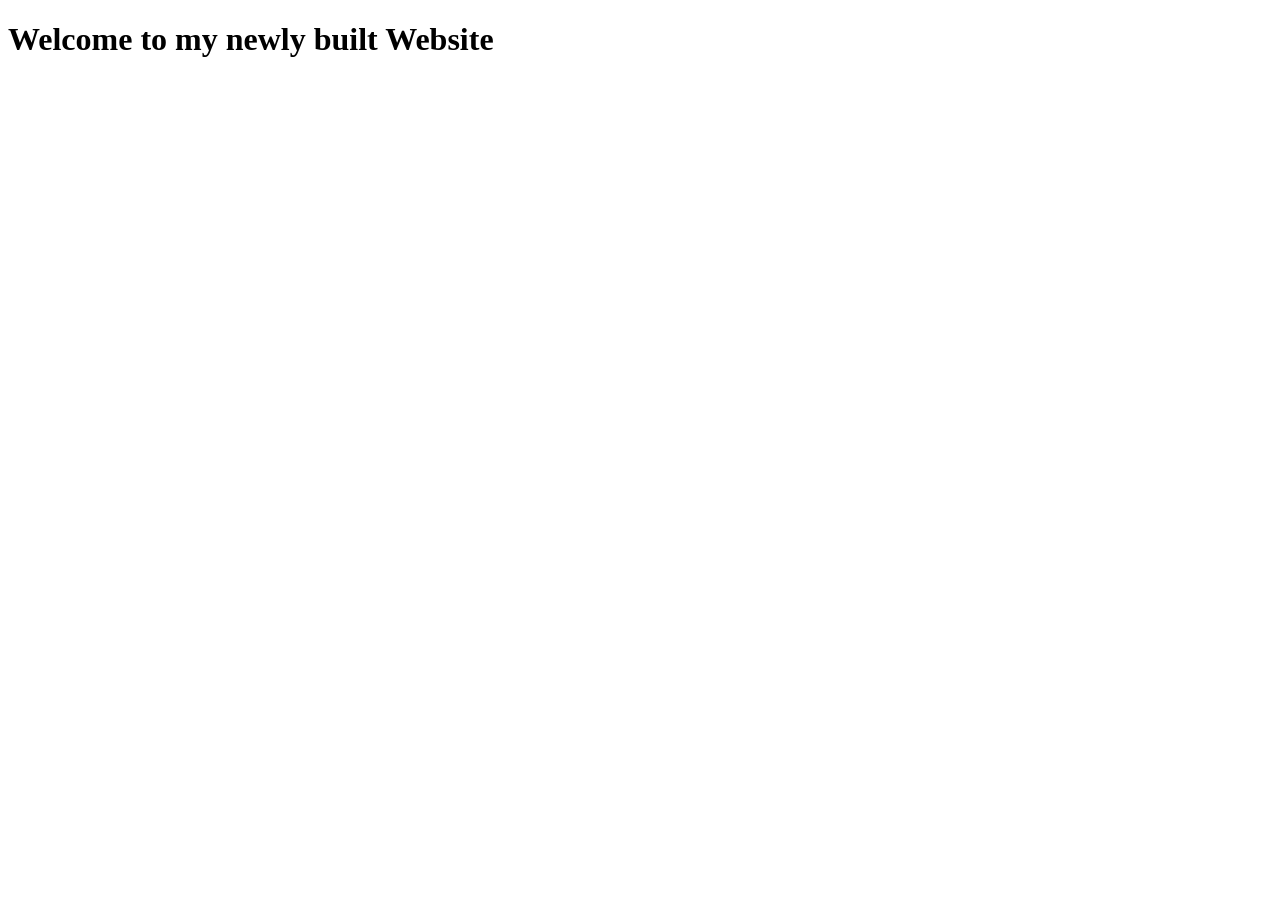
==== index.html @ 1c6ade92 "My first commit" ====
<!DOCTYPE html>
<html lang="en">
<head>
    <meta charset="UTF-8">
    <meta name="viewport" content="width=device-width, initial-scale=1.0">
    <meta http-equiv="X-UA-Compatible" content="ie=edge">
    <title>My New Website</title>
</head>
<body>
    <h1>Welcome to my newly built Website</h1>
</body>
</html>
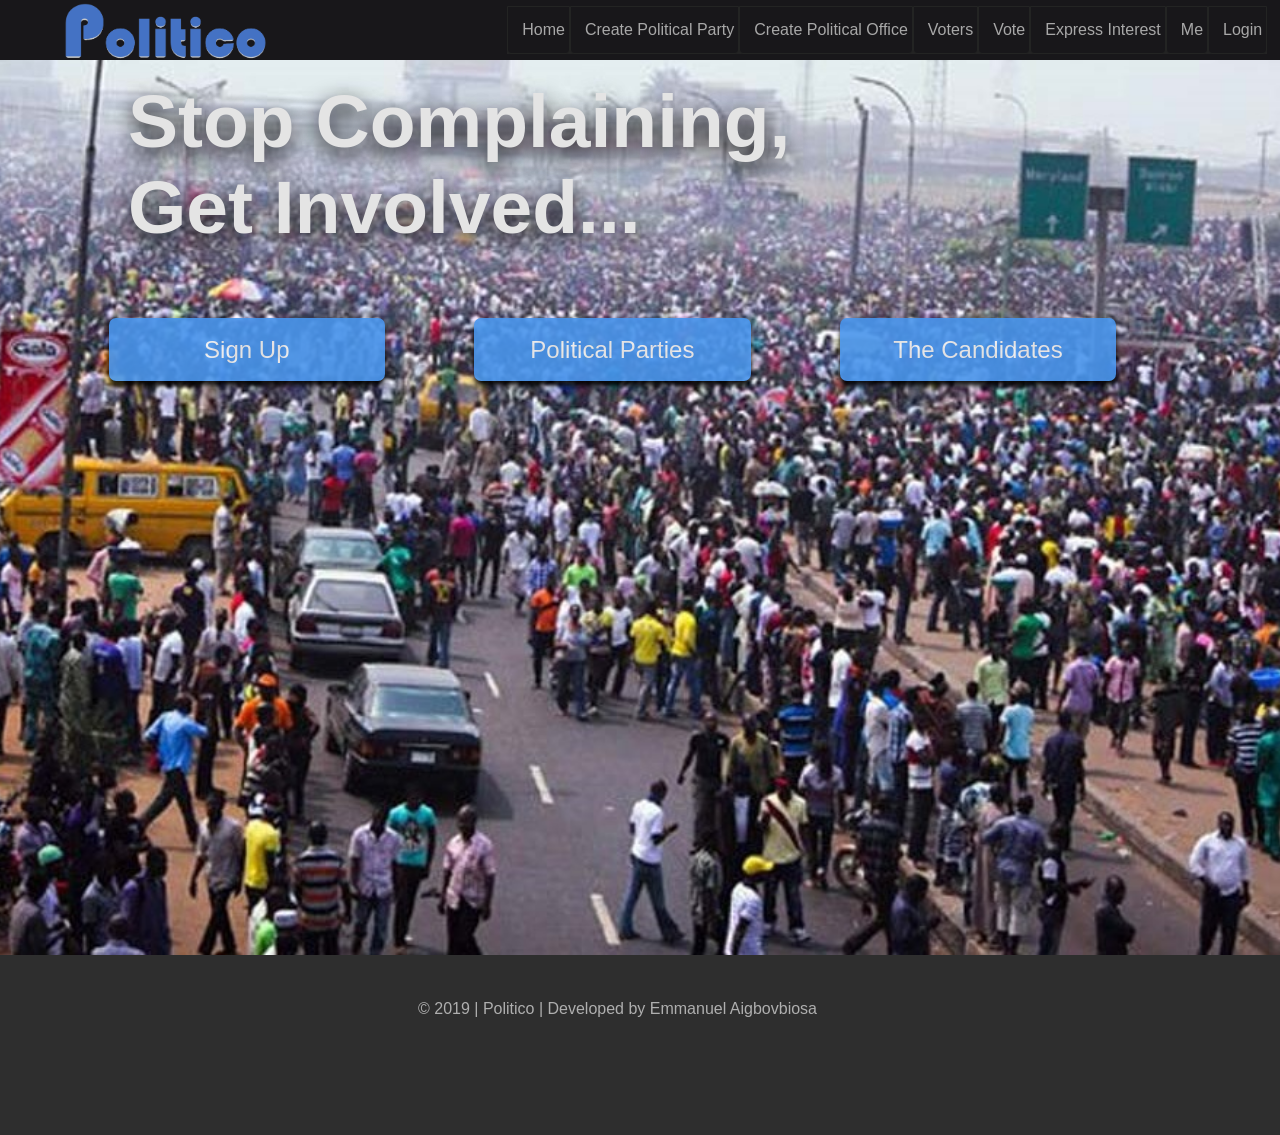
==== commit e8643e5c: "Added some files and folders for the UI" ====
--- a/index.html
+++ b/index.html
@@ -1,12 +1,69 @@
 <!DOCTYPE html>
-<html lang="en">
+<html>
 <head>
-    <meta charset="UTF-8">
-    <meta name="viewport" content="width=device-width, initial-scale=1.0">
-    <meta http-equiv="X-UA-Compatible" content="ie=edge">
-    <title>My New Website</title>
+    <meta charset="utf-8" />
+    <meta http-equiv="X-UA-Compatible" content="IE=edge">
+    <title>Politico | Developed by Emmanuel Aigbovbiosa</title>
+    <meta name="viewport" content="width=device-width, initial-scale=1">
+    <link rel="Shortcut Icon" href="images/favicon2.png"/>
+    <link rel="stylesheet" type="text/css" media="screen" href="css/menu.css" />
+    <link rel="stylesheet" type="text/css" media="screen" href="css/style.css" />
+   
 </head>
 <body>
-    <h1>Welcome to my newly built Website</h1>
+    <header> 
+    <div id="showHideMenu" title="Menu">      
+        <div></div>
+        <div></div>
+        <div></div>
+    </div> 
+
+<a href="index.html" title="Home - Politico"><img class="logo" src="images/logo.png"/></a>
+
+<div id="sideMenu">
+    <ul>
+            <a href="index.html"><li> Home </li></a>
+            <a href="createparty.html"> <li> Create Political Party </li></a>
+            <a href="createoffice.html"><li> Create Political Office </li></a>
+            <a href="voters.html"> <li> Voters </li></a>    
+            <a href="thecandidates.html"> <li> Vote </li></a> 
+            <a href="expressinterest.html"> <li> Express Interest </li></a>        
+            <a href="me.html"> <li> Me </li></a>
+            <hr/> 
+            <a href="login.html"> <li> Login </li></a>
+            
+    </ul>
+</div>
+    </header>
+    <div id="cover"></div>
+ <section class="landingCaptionPicture">                       
+    
+    <div class="landingCaption">  
+        Stop Complaining, <br/>Get Involved...   
+    </div> 
+    
+    <div class="mainContainer">             
+     
+         
+        <section id="landingCaptionButtonsDiv">
+                <div class="firstDiv"> 
+                  <a href="signup.html"><button>Sign Up</button></a>
+                     </div> 
+             <div class="secondDiv"> 
+                    <a href="politicalparties.html"><button>Political Parties</button> </a>
+                       </div> 
+          <div class="thirdDiv"> 
+                <a href="thecandidates.html">  <button>The Candidates</button></a>
+                 </div> 
+        </section>
+
+ </div> 
+
+
+ </section>
+ <script src="js/script.js"></script>
+ <script src="js/menu.js"></script>
+    <footer> &copy; 2019 | Politico | Developed by Emmanuel Aigbovbiosa </footer>
+
 </body>
 </html>
--- a/css/menu.css
+++ b/css/menu.css
@@ -0,0 +1,129 @@
+  a{
+    text-decoration: none;
+    color: #a8a8a8;
+}
+#showHideMenu{
+     display: none; 
+}
+ 
+
+header{ 
+    background-color: rgb(24, 23, 26);
+    color: #fff;
+    width: 100%;
+    top: 0;
+    right: 0;
+    left: 0;
+    position: absolute;
+    height: 60px; 
+    z-index: 2;
+}
+.logo{
+    height: 95%;
+    margin-left: 5%;
+    margin-top: .2%;
+    position: absolute;
+}
+ 
+ul{ 
+    background-color: rgb(35, 35, 36); 
+    padding: 0px;
+    margin-bottom: 15px;  
+    float: right;
+    display: inline-flex;
+    margin-right: 1%; 
+
+}
+ul a{
+    margin-top: 0%;
+}
+li{  
+background-color: rgb(24, 23, 26);
+padding: 14px 4px 14px 14px;
+margin-top: -10px; 
+list-style: none;
+border: .1px solid;
+border-color: #232423; 
+border-radius: 0px 0px 4px 4px;
+}
+
+li:hover{
+    background-color: #2f302f;
+    color: #fff;
+    border-bottom-color: #a8a8a8;
+    transition:  border 0.1s linear 0.1s; 
+}
+ul hr{
+    display: none;
+}
+
+@media only screen and (max-width: 900px) {
+    #sideMenu{ 
+ margin-left: -270px;
+   }
+     #showHideMenu{
+         display: block;
+        margin-left: 5%;
+        margin-top: 14px;
+        position: absolute;
+        padding: 2px 5px;
+        background-color: #313131;
+        width: 25px;
+        height: 27px;
+        border: 1.5px solid;
+        border-color: rgb(148, 147, 148);
+        border-radius: 3px;
+        float: left; 
+        transition: border 0.2s linear 0.3s;
+      
+    }
+    #showHideMenu div{
+    width: 27px;
+    height: 4px;
+    background-color: rgb(202, 202, 202);
+    margin: 4px -1px;
+    border-radius: 4px;
+    transition: background 0.2s linear 0.3s;
+    }
+    #showHideMenu:hover{
+        background-color: rgb(65, 64, 64); 
+        box-shadow: #313131 0.1em 0.1em 0.1em 0.1em;
+        cursor: pointer;
+        border: 1.5px solid;
+    } 
+    #showHideMenu:hover div{
+        background-color: rgb(161, 161, 161); 
+            } 
+
+.logo{
+   margin-left: 25%;
+   height: 85%;
+   margin-top: 0.7%;
+  } 
+   ul{ 
+    margin: 0;
+    padding: 0px;
+    width: 240px; 
+    height: 100vh;
+    margin-top: 55px; 
+    position: absolute; 
+    display: list-item;
+    background-color: rgb(24, 23, 26);
+    box-shadow: #232923 0.0em 0.0em 0.1em 0.0em;
+    border-radius: 4px; 
+    
+}
+
+li{ 
+    list-style: none; 
+    margin: 0; 
+    border-color: rgb(36, 36, 36);
+}
+ 
+li:hover{
+    border-bottom-color: #161616;
+} 
+   ul hr{
+       display: block;
+   }
+  }
--- a/css/style.css
+++ b/css/style.css
@@ -0,0 +1,153 @@
+html, body{
+    height: 100%;
+    margin: 0;
+    color: #585858;
+}
+body{
+    background-color: rgb(241, 241, 241);
+    font-family: sans-serif;
+   }
+   #cover{
+    /* margin-top: 45%; */
+    display: none;
+    /* background-color: rgba(22, 10, 92, 0.5); */
+    background-color: rgba(0, 0, 0, 0.5);
+   top: 0;
+    width: 100vw;
+    height: 100vh; 
+    position: fixed;
+    z-index: 1;
+    /* opacity: .9; */
+    /* transition: background 0.2s linear 0.3s; */
+
+}
+.landingCaptionPicture{ 
+    min-height: 100%;
+    padding: 0; 
+    width: 100%;  
+    background:url('../images/landing.png') no-repeat;
+    background-size: cover;
+    background-position: center;
+}
+
+.landingCaption{ 
+    color: rgb(228, 228, 228);             
+    text-shadow: rgb(0, 0, 0) 0.0em 0.1em 0.3em;
+    width: 80%; 
+    margin: 0 auto; 
+    margin-top: 23px; 
+    font-size: 75px; 
+    font-weight: bold;
+    position: absolute; 
+    left: 0; right: 0;
+}
+
+.mainContainer{ 
+    width: 90%;
+    background-color: #fff;
+    margin: 0 auto;
+    margin-top: 55px;
+    border-radius: 0px 0px 5px 5px;
+}
+ 
+#firstSection, #secondSection, #thirdSection{
+padding: 5px;  
+}
+#firstSection div, #secondSection div, #thirdSection div{
+padding: 6px; 
+}
+.firstDiv, .secondDiv, .thirdDiv{
+width: 30%;
+float: left;
+margin: 10px; 
+}  
+
+#landingCaptionButtonsDiv{
+    width: 90%; 
+    margin-top: 253px; 
+    position: absolute; 
+   }
+#landingCaptionButtonsDiv div button{
+    margin: 0 auto;
+}
+
+button{
+background-color: #4995ec;
+color: #f1f1f1;
+border-radius: 7px;
+font-size: 24px;
+border: 0;
+}
+button:hover{
+background-color: #458ddf;
+    color: #f7f7f7;
+    cursor: pointer;
+}
+
+#landingCaptionButtonsDiv div button{
+width: 80%;
+height: 63px;
+box-shadow: #000 0.0em 0.2em 0.2em 0.0em;
+display: block;
+margin: 0 auto;
+opacity: 0.9;
+} 
+ 
+
+
+#secondSection{
+    clear: both;
+}
+#thirdSection{
+    clear: both;
+}
+
+/* .padBottom{
+    padding-bottom: 233px;
+} */
+
+@media only screen and (max-width: 800px) {
+    .mainContainer{ 
+        width: 99%;  
+    }
+    .firstDiv, .secondDiv, .thirdDiv{
+        width: 100%; 
+        }
+        .landingCaption{
+            color: rgb(228, 228, 228);             
+    /* text-shadow: #000 0.0em 0.2em 0.0em; */
+    font-weight: bold;
+            width: 60%; 
+            margin: 0 auto; 
+            margin-top: 40px; 
+            font-size: 37px; 
+            position: absolute; 
+            left: 0; right: 0;
+        }
+        #landingCaptionButtonsDiv div button{
+            width: 80%;      
+            height: 53px; 
+     }
+
+
+        .firstDiv img, .secondDiv img, .thirdDiv img{
+            width: 50%;  
+            margin: auto;
+            padding: 0px 0px 40px 0px;
+            } 
+}
+
+footer{
+    clear: both;
+    text-align: center;
+    padding: 45px 45px 0px 0px; 
+/* margin-top: 183px; */
+    background-color: rgb(46, 46, 46);
+    color: #afafaf;
+    height: 15%; 
+    bottom: 0;
+    left: 0;    
+}
+#footer{     
+margin-top: 193px;  
+}
